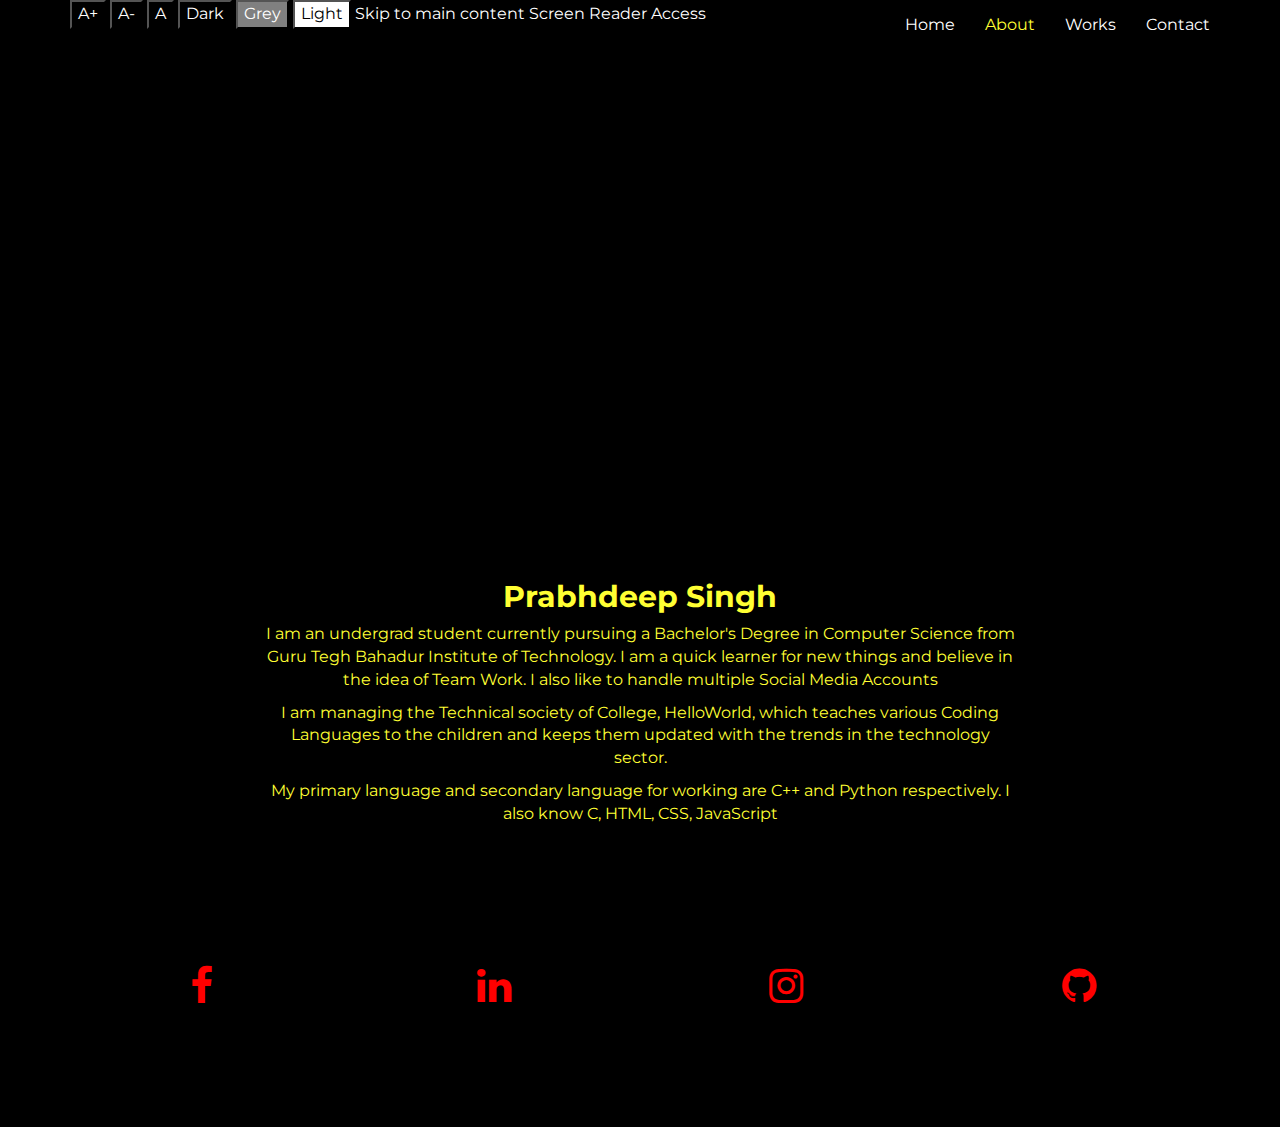
==== about.html @ 9835e907 "Initial Commit to Website made using WCAG" ====
<!DOCTYPE html>
<html lang="en">
<head>
  <meta charset="utf-8">
  <title>Prabhdeep Singh</title>
  <meta content="width=device-width, initial-scale=1.0" name="viewport">
  <meta content="" name="keywords">
  <meta content="" name="description">

  <!-- Favicons -->
  <link href="img/favicon.png" rel="icon">
  <link href="img/apple-touch-icon.png" rel="apple-touch-icon">

  <!-- Google Fonts -->
  <link href="https://fonts.googleapis.com/css?family=Montserrat:300,400,500,700" rel="stylesheet">

  <!-- Bootstrap CSS File -->
  <link href="lib/bootstrap/css/bootstrap.min.css" rel="stylesheet">

  <!-- Libraries CSS Files -->
  <link href="lib/font-awesome/css/font-awesome.min.css" rel="stylesheet">

  <!-- Main Stylesheet File -->
  <link href="css/style.css" rel="stylesheet">

  <!-- =======================================================
    Template Name: Instant
    Template URL: https://templatemag.com/instant-bootstrap-personal-template/
    Author: TemplateMag.com
    License: https://templatemag.com/license/
  ======================================================= -->
</head>

<body>

  <!-- Static navbar -->
  <div class="navbar navbar-default navbar-fixed-top" role="navigation">
    <div class="container">
      <div class="navbar-header">
        <button type="button" class="navbar-toggle" data-toggle="collapse" data-target=".navbar-collapse">
            <span class="sr-only">Toggle navigation</span>
            <span class="icon-bar"></span>
            <span class="icon-bar"></span>
            <span class="icon-bar"></span>
      <button onclick="increaseTxt();" title="Increase font Size">A+</button>
      <button onclick="decreaseTxt();" title="Decrease font Size">A-</button>
      <button onclick="defaultTxt();" title="Reset Text Size">A</button>
      <button onclick="dark();" title="Dark Theme" id="dark">Dark</button>
      <button onclick="grey();" title="Grey Theme" id="grey">Grey</button>
      <button onclick="light();" title="Light Theme" id="light">Light</button>
      <a href="#maincontent" title="click to reach main content" class="down">Skip to main content</a>
      <a href="screenreader.html" title="click here to open screen reader page" class="down">Screen Reader Access</a>
      </button>
      </div>
      <div class="navbar-collapse collapse">
        <ul class="nav navbar-nav navbar-right">
          <li><a href="index.html">Home</a></li>
          <li class="active"><a href="about.html">About</a></li>
          <li><a href="works.html" class="smoothscroll">Works</a></li>
          <li><a href="contact.html" class="smoothscroll">Contact</a></li>
        </ul>
      </div>
      <!--/.nav-collapse -->
    </div>
  </div>


  <div id="aboutwrap" title="About Me" tabindex="0">
    <div class="container">
      <div class="row">
        <div class="col-lg-6 col-lg-offset-3">
        </div>
      </div>
    </div>
    <!-- /container -->
  </div>

  <div class="container">
    <div class="row centered mt mb" tabindex="0">
      <div class="col-lg-8 col-lg-offset-2">
        <h2 id="maincontent" tabindex="0">Prabhdeep Singh</h2>
        <p tabindex="0">I am an undergrad student currently pursuing a Bachelor's Degree in Computer Science from Guru Tegh Bahadur Institute of Technology. I am a quick learner for new things and believe in the idea of Team Work. I also like to handle multiple Social Media Accounts</p>
		<p tabindex="0">I am managing the Technical society of College, HelloWorld, which teaches various Coding Languages to the children and keeps them updated with the trends in the technology sector.</p>
		<p tabindex="0">My primary language and secondary language for working are C++ and Python respectively. I also know C, HTML, CSS, JavaScript</p>
		
      </div>

    </div>
  </div>

  <div id="social" tabindex="0">
      <style>
          a > i{
            color: red !important;
          }
        </style>    

    <div class="container">
      <div class="row centered">
       
        <div class="col-lg-3">
          <a href="https://www.facebook.com/prabhdeep.singh.3499" aria-label="click here to open Facebook page"><i class="fa fa-facebook"></i></a>
        </div>
       <div class="col-lg-3">
          <a href="https://www.linkedin.com/in/prabhdeep-singh-946672156/" aria-label="click here to open Linkedin page"><i class="fa fa-linkedin"></i></a>
       </div>
       <div class="col-lg-3">
          <a href="https://www.instagram.com/prabhdeep.singh.3499/" aria-label="click here to open Instagram page"><i class="fa fa-instagram"></i></a>
       </div>
        <div class="col-lg-3">
          <a href="https://github.com/prabhdeepsingh3499" aria-label="click here to open Github page"><i class="fa fa-github"></i></a>
       </div>
   

      </div>
    </div>
  </div>



  <!-- JavaScript Libraries -->
  <script src="lib/jquery/jquery.min.js"></script>
  <script src="lib/bootstrap/js/bootstrap.min.js"></script>
  <script src="lib/php-mail-form/validate.js"></script>
  <script src="lib/easing/easing.min.js"></script>

  <!-- Template Main Javascript File -->
  <script src="js/about.js"></script>

</body>
</html>
---- css/style.css ----
/**
* Template Name: Instant
* Template URL: https://templatemag.com/instant-bootstrap-personal-template/
* Author: TemplateMag.com
* License: https://templatemag.com/license/
*/

/* ==========================================================================
   Base Styles, Bootstrap Modifications & Fonts Import
   ========================================================================== */

.down{
  color: white;
}
button{
  background-color: black;
  color: white;
}
#dark{
  background-color: black;
  color: white;
}
#grey{
  background-color: gray;
}
#light{
  background-color: white;
  color: black;
}
body{
    background: black;
  }
::-moz-selection {
    background: #f2c2c9;
    color: #a4003a;
    text-shadow: none;
}

::selection {
    background: #16a085;
    color: #a4003a;
    text-shadow: none;
}

/*
 * A better looking default horizontal rule
 */

 hr {
    display: block;
    height: 1px;
    border: 0;
    border-top: 1px solid #FFFF33;
    margin: 1em 0;
    padding: 0;
}

.centered {
	text-align: center
}

.mt {
	margin-top: 80px;
}

.mb {
	margin-bottom: 80px;
}

/* ==========================================================================
   General styles
   ========================================================================== */


body {
    font-family: 'Montserrat', sans-serif;
    font-weight: 400;
    font-size: 16px;

    -webkit-font-smoothing: antialiased;
    -webkit-overflow-scrolling: touch;
}

h1, h2, h3, h4, h5, h6 {
	font-weight: 700;
    color: #FFFF33;
}


.navbar-brand {
	font-weight: 700;
}

.navbar-default .navbar-brand, .navbar-default .navbar-brand:hover {
	color: #FFFF33;
}

.navbar-default {
	border-color: transparent;
  background-color: black;
}

.navbar-default .navbar-nav > .active > a, .navbar-default .navbar-nav > .active > a:hover, .navbar-default .navbar-nav > .active > a:focus {
	color: #FFFF33;
	background-color: transparent;
}

.navbar-default .navbar-nav > li > a {
	color:white;
}

.navbar-default .navbar-nav > li > a:hover, .navbar-default .navbar-nav > li > a:focus {
	color: #1abc9c;
}

.navbar-default .navbar-toggle {
  border: none;
  border-color: #fff;
}

.navbar-default .navbar-toggle:hover {
  background: #666;
}

.navbar-default .navbar-toggle .icon-bar {
  background-color: #fff;
}
/* ==========================================================================
   Wrap Sections
   ========================================================================== */

#headerwrap {
	background: url(../img/back.png) no-repeat center top;
	margin-top: -70px;
	padding-top: 250px;
	text-align:center;
	background-attachment: relative;
	background-position: center center;
	min-height: 650px;
	width: 100%;

    -webkit-background-size: 100%;
    -moz-background-size: 100%;
    -o-background-size: 100%;
    background-size: 100%;

    -webkit-background-size: cover;
    -moz-background-size: cover;
    -o-background-size: cover;
    background-size: cover;
}

#headerwrap h1 {
	color:#FFFF33;
	padding-top: 10px;
	padding-bottom: 20px;
	letter-spacing: 4px;
	font-size: 80px;
	font-weight: bold;
}

#headerwrap h4 {
	font-weight: 400;
	color: #ffffff
}

@media (max-width: 768px) {
  #headerwrap {
    padding-top: 180px;
  }
}

#social {
	padding-top: 50px;
	padding-bottom: 50px;
	background-color: black;
}

#social i {
	font-size: 40px;
	color: #4a4a4a
}

#social i:hover {
	color: #1abc9c
}

#footerwrap {
	padding-top: 70px;
	padding-bottom: 50px;
	background-color: #2f2f2f;
}

#footerwrap p {
	color: #f2f2f2;
	margin-left: 10px;
}

#workwrap {
	background: url(../img/work.jpg) no-repeat center top;
	margin-top: -70px;
	padding-top: 250px;
	text-align:center;
	background-attachment: relative;
	background-position: center center;
	min-height: 650px;
	width: 100%;

    -webkit-background-size: 100%;
    -moz-background-size: 100%;
    -o-background-size: 100%;
    background-size: 100%;

    -webkit-background-size: cover;
    -moz-background-size: cover;
    -o-background-size: cover;
    background-size: cover;
}

#workwrap h1 {
	color:#FFFF33;
	padding-top: 10px;
	padding-bottom: 20px;
	letter-spacing: 4px;
	font-size: 80px;
	font-weight: bold;
}

#workwrap h4 {
	font-weight: 400;
	color: #ffffff
}

#aboutwrap {
	background: url(../img/DSC_0218.jpg) no-repeat center top;
	margin-top: -70px;
	padding-top: 250px;
	text-align:center;
	background-attachment: relative;
	background-position: center center;
	min-height: 550px;
	width: 100%;

    -webkit-background-size: 100%;
    -moz-background-size: 100%;
    -o-background-size: 100%;
    background-size: 100%;

    -webkit-background-size: cover;
    -moz-background-size: cover;
    -o-background-size: cover;
    background-size: cover;
}


/* Gallery */
.gallery {
	margin-top: 30px;
}

.gallery img:hover {
	opacity: 0.4;
}


/* Contact Form */

#contactwrap {
	background: url(../img/contact.jpg) no-repeat center top;
	margin-top: -70px;
	padding-top: 250px;
	text-align:center;
	background-attachment: relative;
	background-position: center center;
	min-height: 650px;
	width: 100%;
  background-size: 100%;
  background-size: cover;
}

#contactwrap h1 {
	color:#FFFF33;
	padding-top: 10px;
	padding-bottom: 20px;
	letter-spacing: 4px;
	font-size: 60px;
	font-weight: bold;
}

#contactwrap h4 {
	font-weight: 400;
	color: #ffffff
}

#contact {
  padding: 40px 0;
}

#contact h2 {
  font-size: 36px;
  margin-bottom: 30px;
}

.contact-form label {
   color: #999;
}

.contact-form input, .contact-form textarea {
  padding: 10px 12px;
  border-radius: 0;
  box-shadow: none;
  font-size: 14px;
  height: auto;
}

.contact-form .form-send {
  text-align: center;
}

.contact-form .form-send button  {
  background:red;
  border: 0;
  padding: 14px 40px;
  color:black;
  transition: 0.4s;
  cursor: pointer;
  font-size: 16px;
  margin-top: 15px;
}

.contact-form .form-send button:hover {
  background:red;
}

.contact-form .validate {
  display: none;
  color: red;
  margin: 0 0 15px 0;
  font-weight: 400;
  font-size: 13px;
}

.contact-form .loading {
  display: none;
  color: #555;
  background: #fff;
  text-align: center;
  padding: 15px;
  margin: 15px 0;
}

.contact-form .loading:before {
  content: "";
  display: inline-block;
  border-radius: 50%;
  width: 24px;
  height: 24px;
  border: 3px solid #18d26e;
  border-top-color: #eee;
  -webkit-animation: animate-loading 1s linear infinite;
  animation: animate-loading 1s linear infinite;
}

@-webkit-keyframes animate-loading {
  0% {
    -webkit-transform: rotate(0deg);
    transform: rotate(0deg);
  }

  100% {
    -webkit-transform: rotate(360deg);
    transform: rotate(360deg);
  }
}

@keyframes animate-loading {
  0% {
    -webkit-transform: rotate(0deg);
    transform: rotate(0deg);
  }

  100% {
    -webkit-transform: rotate(360deg);
    transform: rotate(360deg);
  }
}

.contact-form .error-message {
  display: none;
  color: #fff;
  background: #ed3c0d;
  text-align: center;
  padding: 15px;
  font-weight: 600;
  margin: 15px 0;
}

.contact-form .sent-message {
  display: none;
  color: #fff;
  background: #18d26e;
  text-align: center;
  padding: 15px;
  font-weight: 600;
  margin: 15px 0;
}

/* Copyrights */

#copyrights {
  background: #222222;
  padding: 20px 0;
  text-align: center;
}

#copyrights p {
  margin-bottom: 5px;
  color: #fff;
}

#copyrights a {
  color: #1abc9c;
}

.credits {
  color: #999;
}
p{
  color: #FFFF33;
}
tr,td{
  color: #FFFF33;
}
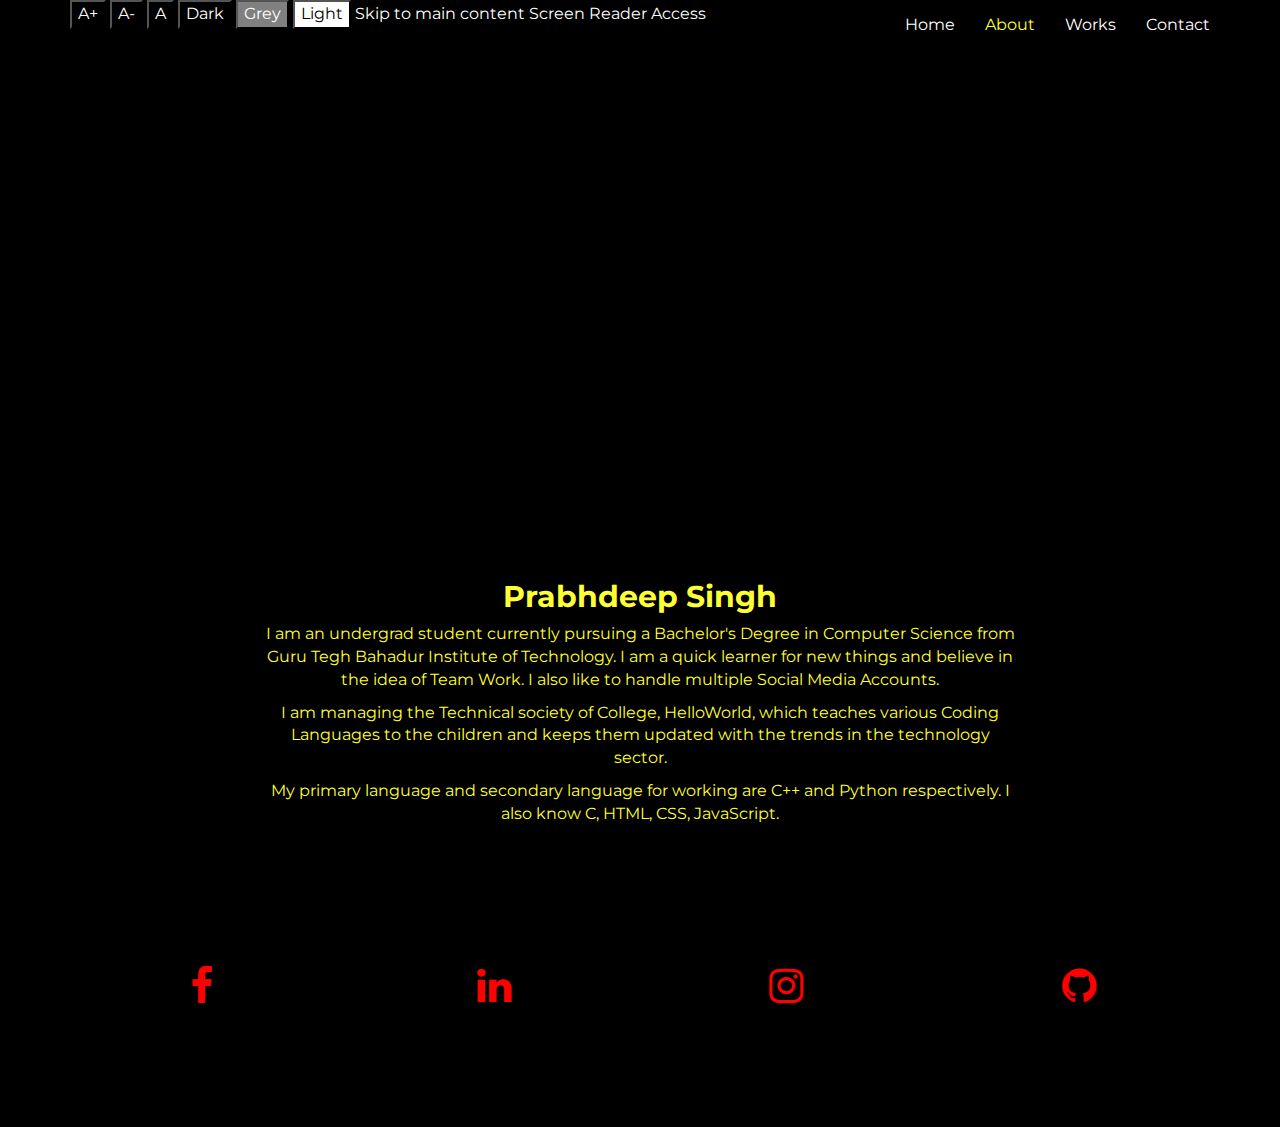
==== commit 428dbac5: "Fixed some typos and updated the changes." ====
--- a/about.html
+++ b/about.html
@@ -79,9 +79,9 @@
     <div class="row centered mt mb" tabindex="0">
       <div class="col-lg-8 col-lg-offset-2">
         <h2 id="maincontent" tabindex="0">Prabhdeep Singh</h2>
-        <p tabindex="0">I am an undergrad student currently pursuing a Bachelor's Degree in Computer Science from Guru Tegh Bahadur Institute of Technology. I am a quick learner for new things and believe in the idea of Team Work. I also like to handle multiple Social Media Accounts</p>
+        <p tabindex="0">I am an undergrad student currently pursuing a Bachelor's Degree in Computer Science from Guru Tegh Bahadur Institute of Technology. I am a quick learner for new things and believe in the idea of Team Work. I also like to handle multiple Social Media Accounts.</p>
 		<p tabindex="0">I am managing the Technical society of College, HelloWorld, which teaches various Coding Languages to the children and keeps them updated with the trends in the technology sector.</p>
-		<p tabindex="0">My primary language and secondary language for working are C++ and Python respectively. I also know C, HTML, CSS, JavaScript</p>
+		<p tabindex="0">My primary language and secondary language for working are C++ and Python respectively. I also know C, HTML, CSS, JavaScript.</p>
 		
       </div>
 
--- a/css/style.css
+++ b/css/style.css
@@ -232,7 +232,7 @@
 }
 
 #aboutwrap {
-	background: url(../img/DSC_0218.jpg) no-repeat center top;
+	background: url(../img/DSC_0218.JPG) no-repeat center top;
 	margin-top: -70px;
 	padding-top: 250px;
 	text-align:center;
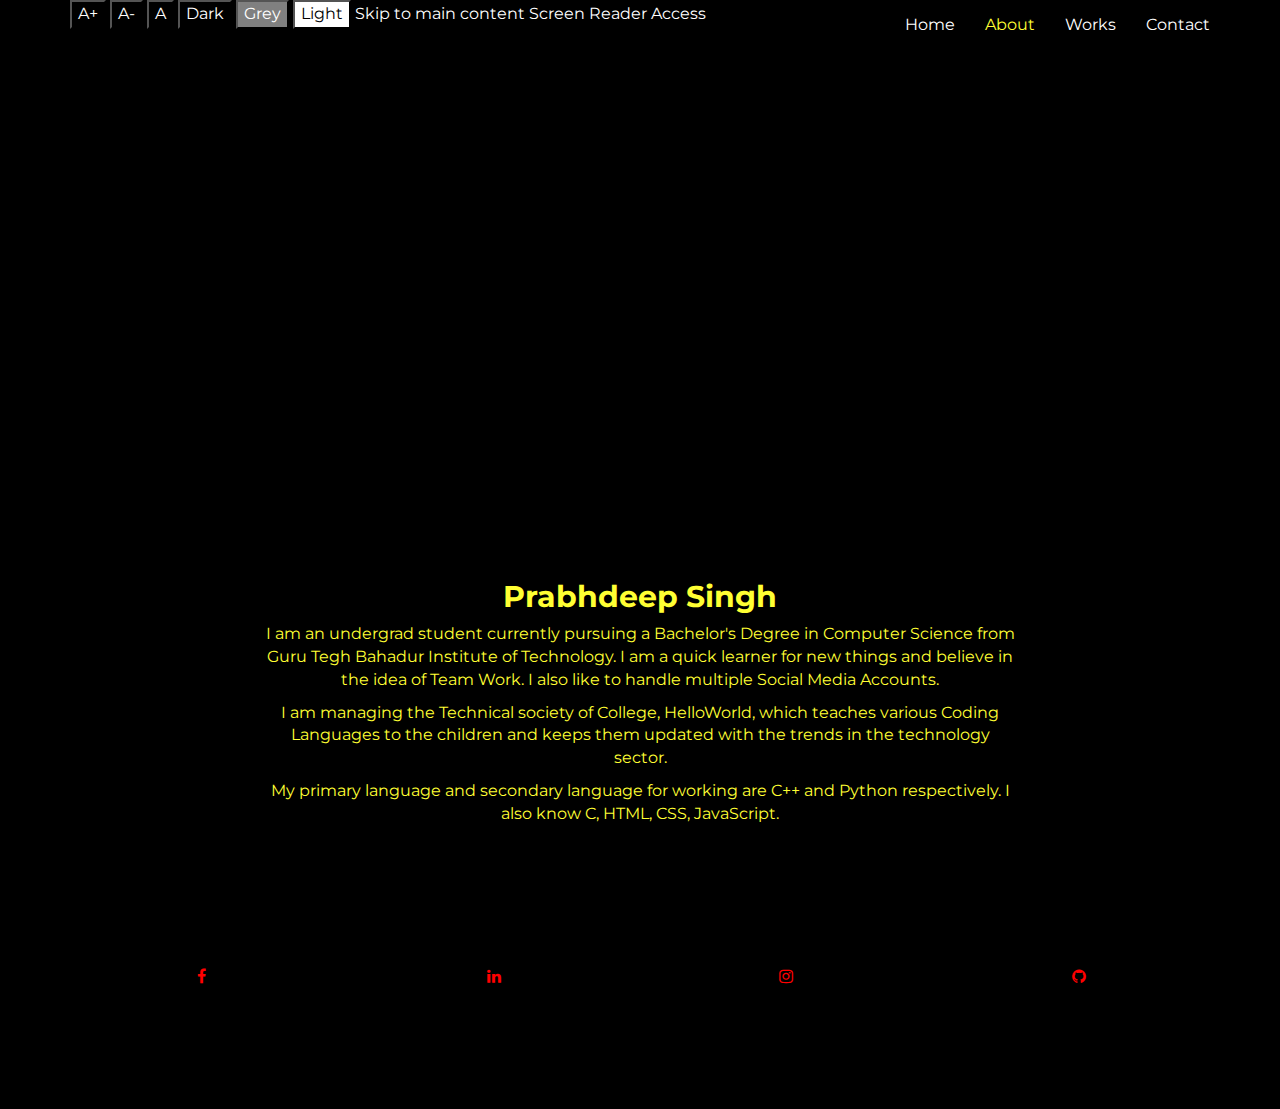
==== commit a5210ebf: "Fixed Known Issues" ====
--- a/about.html
+++ b/about.html
@@ -42,9 +42,9 @@
             <span class="icon-bar"></span>
             <span class="icon-bar"></span>
             <span class="icon-bar"></span>
-      <button onclick="increaseTxt();" title="Increase font Size">A+</button>
-      <button onclick="decreaseTxt();" title="Decrease font Size">A-</button>
-      <button onclick="defaultTxt();" title="Reset Text Size">A</button>
+      <button onclick="increaseTxt();" aria-label="Increase Font Size">A+</button>
+      <button onclick="decreaseTxt();" aria-label="Decrease font Size">A-</button>
+      <button onclick="defaultTxt();" aria-label="Reset Text Size">A</button>
       <button onclick="dark();" title="Dark Theme" id="dark">Dark</button>
       <button onclick="grey();" title="Grey Theme" id="grey">Grey</button>
       <button onclick="light();" title="Light Theme" id="light">Light</button>
@@ -90,7 +90,7 @@
 
   <div id="social" tabindex="0">
       <style>
-          a > i{
+          a > em{
             color: red !important;
           }
         </style>    
@@ -99,16 +99,16 @@
       <div class="row centered">
        
         <div class="col-lg-3">
-          <a href="https://www.facebook.com/prabhdeep.singh.3499" aria-label="click here to open Facebook page"><i class="fa fa-facebook"></i></a>
+          <a href="https://www.facebook.com/prabhdeep.singh.3499" aria-label="click here to open Facebook page"><em class="fa fa-facebook"></em></a>
         </div>
        <div class="col-lg-3">
-          <a href="https://www.linkedin.com/in/prabhdeep-singh-946672156/" aria-label="click here to open Linkedin page"><i class="fa fa-linkedin"></i></a>
+          <a href="https://www.linkedin.com/in/prabhdeep-singh-946672156/" aria-label="click here to open Linkedin page"><em class="fa fa-linkedin"></em></a>
        </div>
        <div class="col-lg-3">
-          <a href="https://www.instagram.com/prabhdeep.singh.3499/" aria-label="click here to open Instagram page"><i class="fa fa-instagram"></i></a>
+          <a href="https://www.instagram.com/prabhdeep.singh.3499/" aria-label="click here to open Instagram page"><em class="fa fa-instagram"></em></a>
        </div>
         <div class="col-lg-3">
-          <a href="https://github.com/prabhdeepsingh3499" aria-label="click here to open Github page"><i class="fa fa-github"></i></a>
+          <a href="https://github.com/prabhdeepsingh3499" aria-label="click here to open Github page"><em class="fa fa-github"></em></a>
        </div>
    
 
--- a/css/style.css
+++ b/css/style.css
@@ -130,7 +130,7 @@
    ========================================================================== */
 
 #headerwrap {
-	background: url(../img/back.png) no-repeat center top;
+	background: url(../img/keyboard.jfif) no-repeat center top;
 	margin-top: -70px;
 	padding-top: 250px;
 	text-align:center;
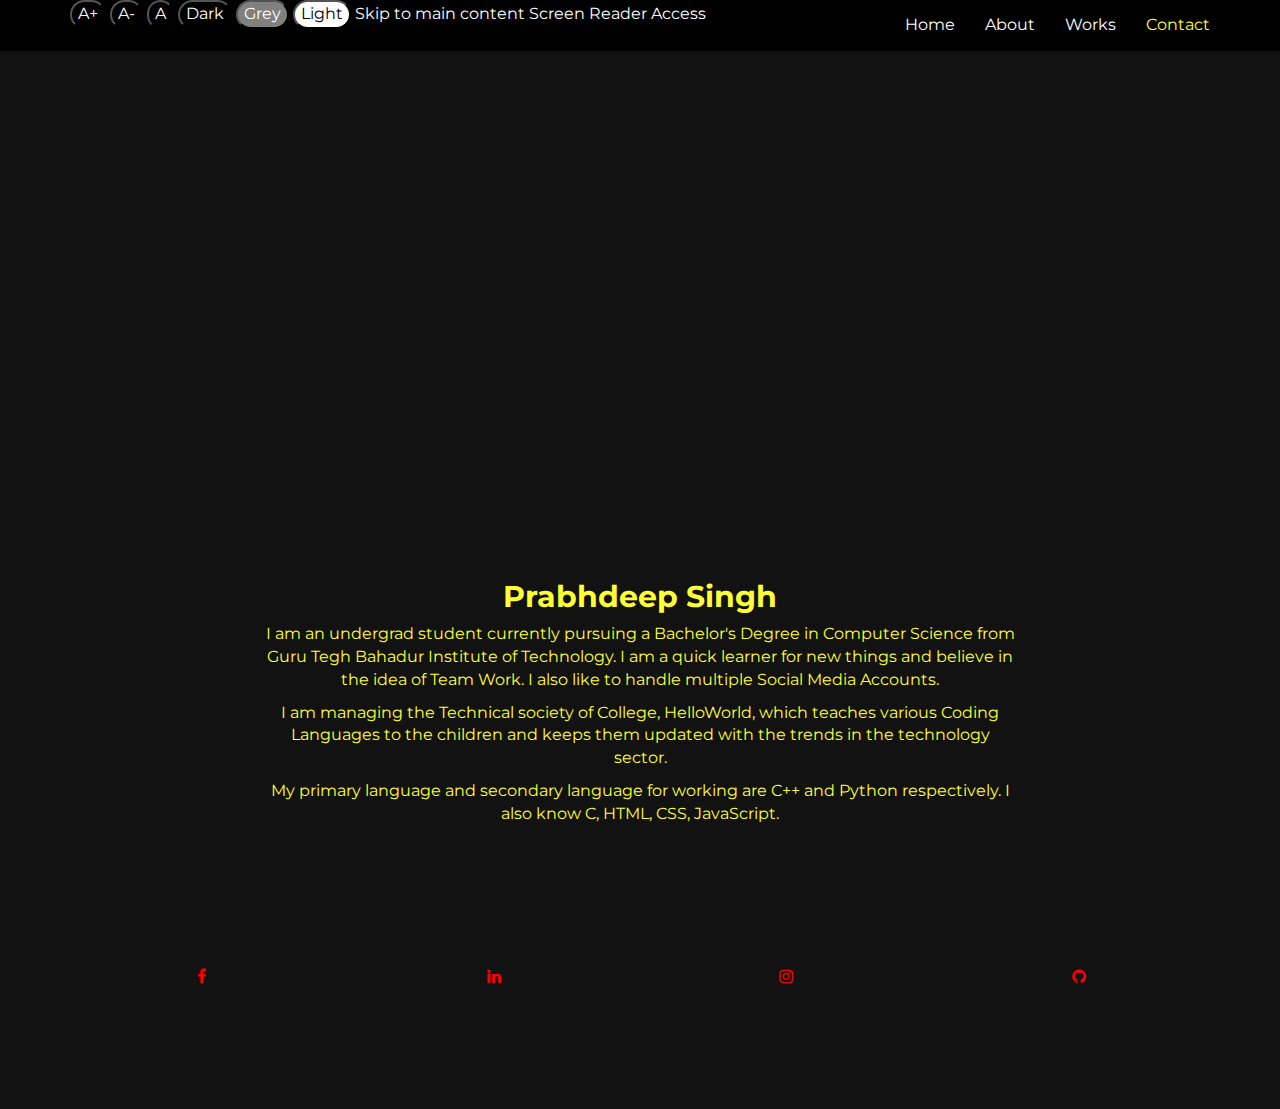
==== commit a0a9dbcf: "added new work" ====
--- a/about.html
+++ b/about.html
@@ -1,5 +1,6 @@
 <!DOCTYPE html>
 <html lang="en">
+
 <head>
   <meta charset="utf-8">
   <title>Prabhdeep Singh</title>
@@ -38,26 +39,27 @@
     <div class="container">
       <div class="navbar-header">
         <button type="button" class="navbar-toggle" data-toggle="collapse" data-target=".navbar-collapse">
-            <span class="sr-only">Toggle navigation</span>
-            <span class="icon-bar"></span>
-            <span class="icon-bar"></span>
-            <span class="icon-bar"></span>
-      <button onclick="increaseTxt();" aria-label="Increase Font Size">A+</button>
-      <button onclick="decreaseTxt();" aria-label="Decrease font Size">A-</button>
-      <button onclick="defaultTxt();" aria-label="Reset Text Size">A</button>
-      <button onclick="dark();" title="Dark Theme" id="dark">Dark</button>
-      <button onclick="grey();" title="Grey Theme" id="grey">Grey</button>
-      <button onclick="light();" title="Light Theme" id="light">Light</button>
-      <a href="#maincontent" title="click to reach main content" class="down">Skip to main content</a>
-      <a href="screenreader.html" title="click here to open screen reader page" class="down">Screen Reader Access</a>
-      </button>
+          <span class="sr-only">Toggle navigation</span>
+          <span class="icon-bar"></span>
+          <span class="icon-bar"></span>
+          <span class="icon-bar"></span>
+          <button onclick="increaseTxt();" title="Increase Font Size">A+</button>
+          <button onclick="decreaseTxt();" title="Decrease font Size">A-</button>
+          <button onclick="defaultTxt();" title="Reset Text Size">A</button>
+          <button onclick="dark();" title="Dark Theme" id="dark">Dark</button>
+          <button onclick="grey();" title="Grey Theme" id="grey">Grey</button>
+          <button onclick="light();" title="Light Theme" id="light">Light</button>
+          <a href="#maincontent" title="click to reach main content" class="down">Skip to main content</a>
+          <a href="screenreader.html" title="click here to open screen reader page" class="down">Screen Reader
+            Access</a>
+        </button>
       </div>
       <div class="navbar-collapse collapse">
         <ul class="nav navbar-nav navbar-right">
-          <li><a href="index.html">Home</a></li>
-          <li class="active"><a href="about.html">About</a></li>
-          <li><a href="works.html" class="smoothscroll">Works</a></li>
-          <li><a href="contact.html" class="smoothscroll">Contact</a></li>
+          <li><a href="index.html" title="Home page">Home</a></li>
+          <li><a href="about.html" title="About page">About</a></li>
+          <li><a href="works.html" class="smoothscroll" title="Works page">Works</a></li>
+          <li class="active"><a href="contact.html" class="smoothscroll" title="Contact page">Contact</a></li>
         </ul>
       </div>
       <!--/.nav-collapse -->
@@ -79,38 +81,45 @@
     <div class="row centered mt mb" tabindex="0">
       <div class="col-lg-8 col-lg-offset-2">
         <h2 id="maincontent" tabindex="0">Prabhdeep Singh</h2>
-        <p tabindex="0">I am an undergrad student currently pursuing a Bachelor's Degree in Computer Science from Guru Tegh Bahadur Institute of Technology. I am a quick learner for new things and believe in the idea of Team Work. I also like to handle multiple Social Media Accounts.</p>
-		<p tabindex="0">I am managing the Technical society of College, HelloWorld, which teaches various Coding Languages to the children and keeps them updated with the trends in the technology sector.</p>
-		<p tabindex="0">My primary language and secondary language for working are C++ and Python respectively. I also know C, HTML, CSS, JavaScript.</p>
-		
+        <p tabindex="0">I am an undergrad student currently pursuing a Bachelor's Degree in Computer Science from Guru
+          Tegh Bahadur Institute of Technology. I am a quick learner for new things and believe in the idea of Team
+          Work. I also like to handle multiple Social Media Accounts.</p>
+        <p tabindex="0">I am managing the Technical society of College, HelloWorld, which teaches various Coding
+          Languages to the children and keeps them updated with the trends in the technology sector.</p>
+        <p tabindex="0">My primary language and secondary language for working are C++ and Python respectively. I also
+          know C, HTML, CSS, JavaScript.</p>
+
       </div>
 
     </div>
   </div>
 
   <div id="social" tabindex="0">
-      <style>
-          a > em{
-            color: red !important;
-          }
-        </style>    
+    <style>
+      a>em {
+        color: red !important;
+      }
+    </style>
 
     <div class="container">
       <div class="row centered">
-       
+
         <div class="col-lg-3">
-          <a href="https://www.facebook.com/prabhdeep.singh.3499" aria-label="click here to open Facebook page"><em class="fa fa-facebook"></em></a>
+          <a href="https://www.facebook.com/prabhdeep.singh.3499" title="Facebook page"><em
+              class="fa fa-facebook"></em></a>
         </div>
-       <div class="col-lg-3">
-          <a href="https://www.linkedin.com/in/prabhdeep-singh-946672156/" aria-label="click here to open Linkedin page"><em class="fa fa-linkedin"></em></a>
-       </div>
-       <div class="col-lg-3">
-          <a href="https://www.instagram.com/prabhdeep.singh.3499/" aria-label="click here to open Instagram page"><em class="fa fa-instagram"></em></a>
-       </div>
         <div class="col-lg-3">
-          <a href="https://github.com/prabhdeepsingh3499" aria-label="click here to open Github page"><em class="fa fa-github"></em></a>
-       </div>
-   
+          <a href="https://www.linkedin.com/in/prabhdeep-singh-946672156/" title="Linkedin page"><em
+              class="fa fa-linkedin"></em></a>
+        </div>
+        <div class="col-lg-3">
+          <a href="https://www.instagram.com/prabhdeep.singh.3499/" title="Instagram page"><em
+              class="fa fa-instagram"></em></a>
+        </div>
+        <div class="col-lg-3">
+          <a href="https://github.com/prabhdeepsingh3499" title="Github page"><em class="fa fa-github"></em></a>
+        </div>
+
 
       </div>
     </div>
@@ -128,4 +137,5 @@
   <script src="js/about.js"></script>
 
 </body>
-</html>
+
+</html>--- a/css/style.css
+++ b/css/style.css
@@ -8,13 +8,30 @@
 /* ==========================================================================
    Base Styles, Bootstrap Modifications & Fonts Import
    ========================================================================== */
-
+.works_link{
+  color: white;
+  text-decoration: none;
+}
+   .works_button{
+  color: white;
+  background-color:#FF0000;
+  border-radius: 30px;
+  width: auto;
+  padding: 0.5em;
+  border-color: black;
+}
+   label{
+  display: inline-block;
+  float: left;
+  text-align: right;
+}
 .down{
   color: white;
 }
 button{
   background-color: black;
   color: white;
+  border-radius: 20px;
 }
 #dark{
   background-color: black;
@@ -28,7 +45,7 @@
   color: black;
 }
 body{
-    background: black;
+    background: #121212;
   }
 ::-moz-selection {
     background: #f2c2c9;
@@ -130,7 +147,7 @@
    ========================================================================== */
 
 #headerwrap {
-	background: url(../img/keyboard.jfif) no-repeat center top;
+	background: url(../img/keyboard.jpg) no-repeat center top;
 	margin-top: -70px;
 	padding-top: 250px;
 	text-align:center;
@@ -173,7 +190,7 @@
 #social {
 	padding-top: 50px;
 	padding-bottom: 50px;
-	background-color: black;
+	background-color: #121212;
 }
 
 #social i {
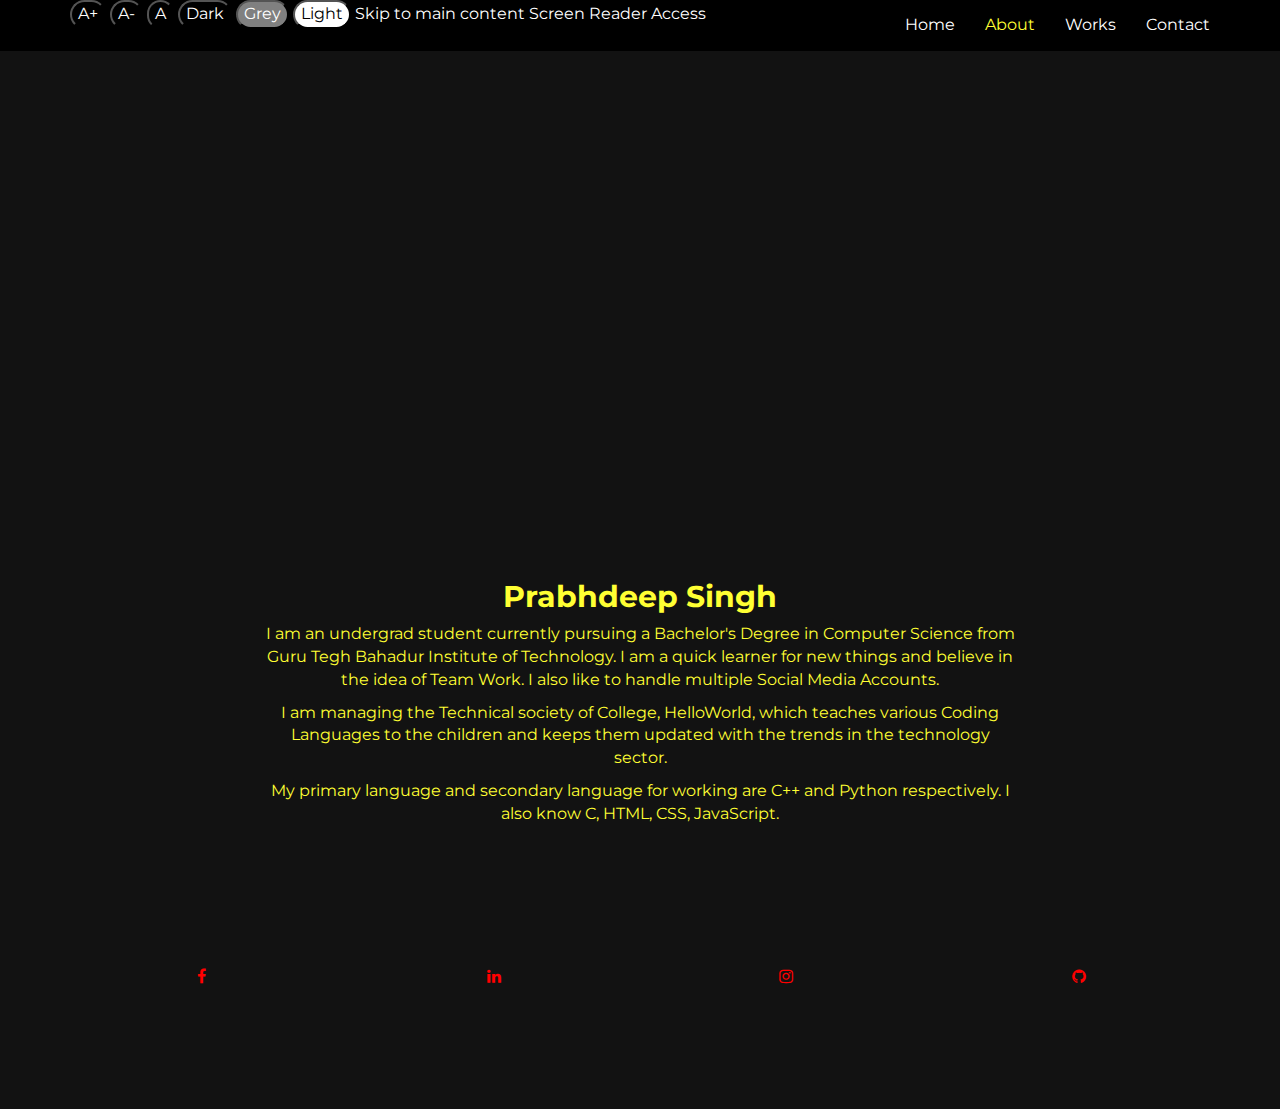
==== commit ee81a6a1: "added blank attribute for links" ====
--- a/about.html
+++ b/about.html
@@ -57,9 +57,9 @@
       <div class="navbar-collapse collapse">
         <ul class="nav navbar-nav navbar-right">
           <li><a href="index.html" title="Home page">Home</a></li>
-          <li><a href="about.html" title="About page">About</a></li>
+          <li class="active"><a href="about.html" title="About page">About</a></li>
           <li><a href="works.html" class="smoothscroll" title="Works page">Works</a></li>
-          <li class="active"><a href="contact.html" class="smoothscroll" title="Contact page">Contact</a></li>
+          <li><a href="contact.html" class="smoothscroll" title="Contact page">Contact</a></li>
         </ul>
       </div>
       <!--/.nav-collapse -->
@@ -105,19 +105,20 @@
       <div class="row centered">
 
         <div class="col-lg-3">
-          <a href="https://www.facebook.com/prabhdeep.singh.3499" title="Facebook page"><em
+          <a href="https://www.facebook.com/prabhdeep.singh.3499" title="Facebook page" target="_blank"><em
               class="fa fa-facebook"></em></a>
         </div>
         <div class="col-lg-3">
-          <a href="https://www.linkedin.com/in/prabhdeep-singh-946672156/" title="Linkedin page"><em
+          <a href="https://www.linkedin.com/in/prabhdeep-singh-946672156/" title="Linkedin page" target="_blank"><em
               class="fa fa-linkedin"></em></a>
         </div>
         <div class="col-lg-3">
-          <a href="https://www.instagram.com/prabhdeep.singh.3499/" title="Instagram page"><em
+          <a href="https://www.instagram.com/prabhdeep.singh.3499/" title="Instagram page" target="_blank"><em
               class="fa fa-instagram"></em></a>
         </div>
         <div class="col-lg-3">
-          <a href="https://github.com/prabhdeepsingh3499" title="Github page"><em class="fa fa-github"></em></a>
+          <a href="https://github.com/prabhdeepsingh3499" title="Github page" target="_blank"><em
+              class="fa fa-github"></em></a>
         </div>
 
 
--- a/css/style.css
+++ b/css/style.css
@@ -18,7 +18,6 @@
   border-radius: 30px;
   width: auto;
   padding: 0.5em;
-  border-color: black;
 }
    label{
   display: inline-block;
